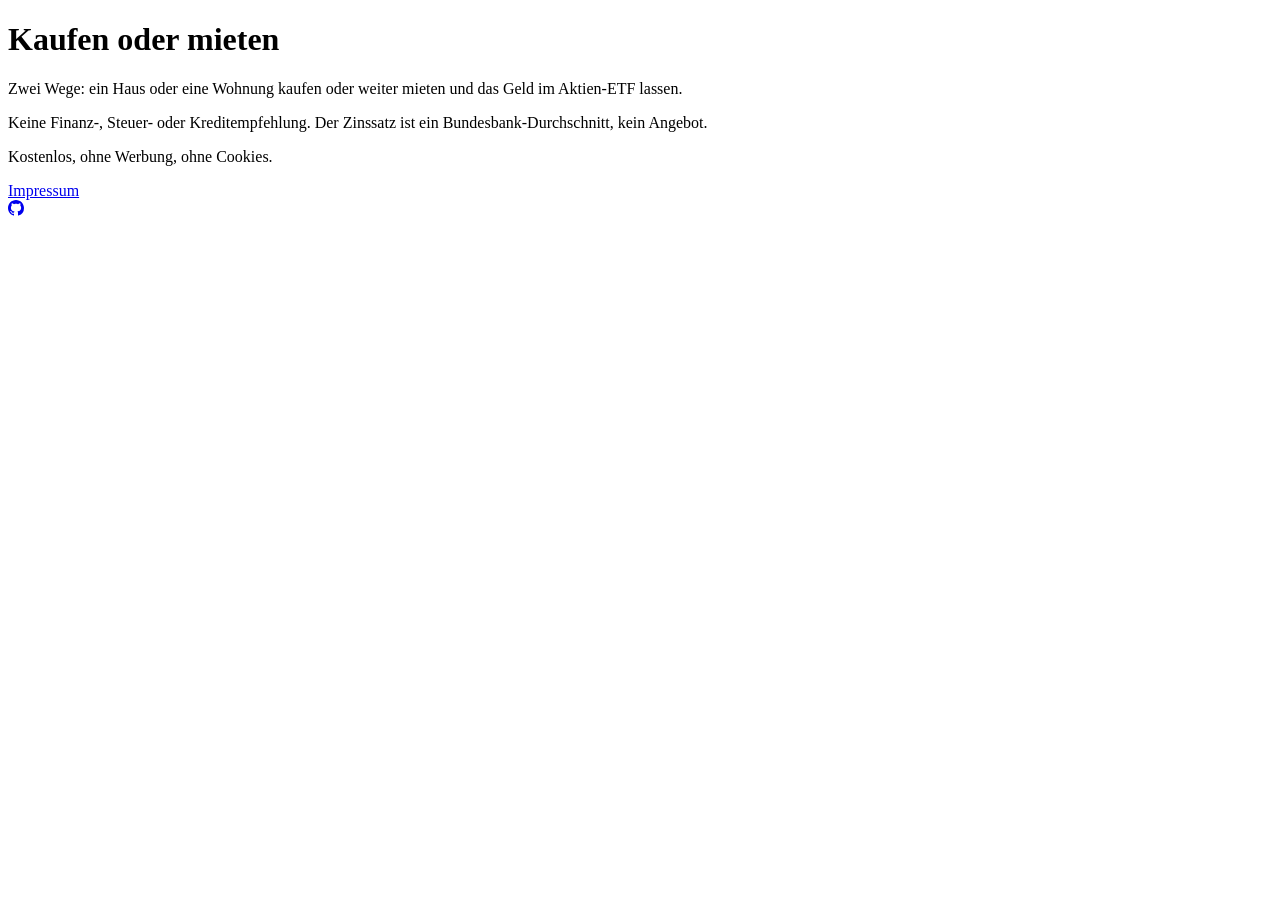
==== src/frontend/index.html @ bc833218 "feat: path scope at chat start and completion buttons Users pick Beide, nur Kaufen, or nur Mieten fi" ====
<!DOCTYPE html>
<html lang="de">
<head>
  <meta charset="utf-8">
  <meta name="viewport" content="width=device-width, initial-scale=1">
  <meta name="description" content="Vergleich von Kaufen und Mieten für einen Haushalt in Deutschland. Kostenlos, ohne Anmeldung, ohne Werbung. Keine Empfehlung.">
  <title>Kaufen oder mieten – Vergleich für einen Haushalt</title>
  <link rel="icon" href="/favicon.svg" type="image/svg+xml">
  <link rel="stylesheet" href="/static/styles.css">
</head>
<body>
  <header>
    <div>
      <h1>Kaufen oder mieten</h1>
      <p class="lead">Zwei Wege: ein Haus oder eine Wohnung kaufen oder weiter mieten und das Geld im Aktien-ETF lassen.</p>
      <p id="header-advice" class="advice">Keine Finanz-, Steuer- oder Kreditempfehlung. Der Zinssatz ist ein Bundesbank-Durchschnitt, kein Angebot.</p>
    </div>
  </header>

  <section id="gate" class="gate chat" hidden>
    <h2>Welcher Haushalt?</h2>
    <p class="lead">Wähle einen gespeicherten Haushalt oder starte neu.</p>
    <div id="gate-rows" class="gate-list"></div>
    <div class="gate-actions">
      <button type="button" class="gate-btn gate-btn-primary" id="gate-new">Neu anfangen</button>
      <button type="button" class="gate-btn gate-btn-secondary" id="gate-demo">Beispiel ansehen</button>
      <label class="file-button gate-btn gate-btn-secondary">Import<input id="gate-import" type="file" accept=".json,.yaml,.yml,application/json,text/yaml" hidden></label>
    </div>
  </section>
  <section id="chat" class="chat"></section>
  <p id="banner" class="banner" hidden>Das sind Beispielzahlen, nicht deine Angaben.</p>

  <section class="results" id="results" hidden>
    <div class="result-toolbar">
      <div class="result-actions">
        <button type="button" id="edit">Angaben ändern</button>
        <button type="button" id="gate-choice">Zur Auswahl</button>
        <button type="button" id="reset">Zurücksetzen</button>
        <button type="button" id="export">Export</button>
        <label class="file-button">Import<input id="import" type="file" accept=".json,.yaml,.yml,application/json,text/yaml"></label>
      </div>
      <p id="export-note" class="export-hint">Export: Einkommen und Geburtsdaten, nur auf diesem Gerät.</p>
      <button type="button" id="complete-rent" class="path-complete" hidden>Mieten ergänzen</button>
      <button type="button" id="complete-buy" class="path-complete" hidden>Kaufen ergänzen</button>
      <label class="switch result-real"><input type="checkbox" id="real" checked><span class="track"></span> Euro von heute</label>
    </div>
    <div class="summary-block">
      <p class="horizon-label totals-accent-label">Am Horizont</p>
      <div class="figures" id="figures"></div>
      <div id="life-gaps" class="life-gaps"></div>
      <p id="life-sentence" class="life-sentence note"></p>
      <p id="factor-interest" class="result-meta note"></p>
      <p id="compare-error" class="note compare-error"></p>
    </div>
    <section id="horizon-month" class="horizon-month" hidden aria-labelledby="horizon-month-title">
      <h2 id="horizon-month-title" class="card-title horizon-month-heading">
        <span class="totals-accent-label">Monat im Jahr</span>
        <select id="horizon-month-year" class="horizon-month-year" aria-label="Jahr wählen"></select>
      </h2>
      <p class="horizon-month-note note">Durchschnitt je Monat in diesem Jahr. Gleiche Euro-Basis wie „Euro von heute“.</p>
      <div class="horizon-month-grid">
        <div class="horizon-month-col path-buy-only">
          <h3>Kaufen</h3>
          <ul id="horizon-month-buy" class="horizon-month-rows"></ul>
        </div>
        <div class="horizon-month-col path-rent-only">
          <h3>Mieten</h3>
          <ul id="horizon-month-rent" class="horizon-month-rows"></ul>
        </div>
      </div>
      <p id="horizon-month-ubrig-note" class="horizon-month-ubrig-note note" hidden>Die Ausgaben dieses Monats liegen über dem Netto.</p>
    </section>
    <section class="beliefs-panel" aria-labelledby="beliefs-heading">
      <h2 id="beliefs-heading" class="card-title">Annahmen ändern <a class="rules-inline" href="/regeln">Rechenregeln</a></h2>
      <div id="beliefs"></div>
    </section>
    <ul id="warnings"></ul>
    <div class="chart-card">
      <div class="chart-head">
        <h2>Vermögen</h2>
        <p class="legend-inline" id="wealth-legend"><span class="swatch buy"></span>Kaufen <span class="swatch etf"></span>ETF im Kauf <span class="swatch rent"></span>Mieten</p>
      </div>
      <div class="plot">
        <svg id="wealth" viewBox="0 0 800 280" role="img" aria-label="Vermögen beider Wege"></svg>
      </div>
    </div>
    <div class="chart-card path-buy-only">
      <h2>Restschuld</h2>
      <div class="plot">
        <svg id="loan" viewBox="0 0 800 180" role="img" aria-label="Restschuld"></svg>
      </div>
    </div>
    <div class="chart-card path-rent-only">
      <div class="chart-head">
        <h2>Monatlich beim Mieten</h2>
        <p class="legend-inline" id="legend-rent-flow"></p>
      </div>
      <p class="flow-note">Euro im Monat. Übrig ist das Netto nach dem Wohnen und dem ETF. Eingezahlt wird, bis jede Person in Rente ist. Entnommen wird, wenn alle in Rente sind. Ab der Pflege ist die Miete der Eigenanteil im Heim.</p>
      <div class="plot">
        <svg id="rent-flow" viewBox="0 0 800 220" role="img" aria-label="Monatliche Verwendung beim Mieten"></svg>
      </div>
    </div>
    <div class="chart-card path-buy-only">
      <div class="chart-head">
        <h2>Monatlich beim Kaufen</h2>
        <p class="legend-inline" id="legend-buy-flow"></p>
      </div>
      <p class="flow-note">Zinsen und Eigentümerkosten sind Wohnen. Die Tilgung ist Vermögensaufbau, genau wie der ETF. Ab der Pflege wird Haus oder Wohnung verkauft.</p>
      <div class="plot">
        <svg id="buy-flow" viewBox="0 0 800 220" role="img" aria-label="Monatliche Verwendung beim Kaufen"></svg>
      </div>
    </div>
  </section>

  <footer class="site-footer">
    <p class="site-tagline">Kostenlos, ohne Werbung, ohne Cookies.</p>
    <div class="site-footer-meta">
      <span id="app-version" class="app-version"></span>
      <a href="/impressum">Impressum</a>
    </div>
    <a class="github-mark" href="https://github.com/SimonsAgent1/kaufen-oder-mieten" target="_blank" rel="noopener noreferrer" aria-label="Quelltext">
      <svg width="16" height="16" viewBox="0 0 16 16" aria-hidden="true" focusable="false">
        <path fill="currentColor" d="M8 0C3.58 0 0 3.58 0 8c0 3.54 2.29 6.53 5.47 7.59.4.07.55-.17.55-.38 0-.19-.01-.82-.01-1.49-2.01.37-2.53-.49-2.69-.94-.09-.23-.48-.94-.82-1.13-.28-.15-.68-.52-.01-.53.63-.01 1.08.58 1.23.82.72 1.21 1.87.87 2.33.66.07-.52.28-.87.51-1.07-1.78-.2-3.64-.89-3.64-3.95 0-.87.31-1.59.82-2.15-.08-.2-.36-1.02.08-2.12 0 0 .67-.21 2.2.82.64-.18 1.32-.27 2-.27.68 0 1.36.09 2 .27 1.53-1.04 2.2-.82 2.2-.82.44 1.1.16 1.92.08 2.12.51.56.82 1.27.82 2.15 0 3.07-1.87 3.75-3.65 3.95.29.25.54.73.54 1.48 0 1.07-.01 1.93-.01 2.2 0 .21.15.46.55.38A8.013 8.013 0 0 0 16 8c0-4.42-3.58-8-8-8z"/>
      </svg>
    </a>
  </footer>

  <script src="/static/scenario.js"></script>
  <script src="/static/bounds.js"></script>
  <script src="/static/app.js"></script>
  <script src="/static/chat.js"></script>
  <script>mountAppVersion();</script>
</body>
</html>
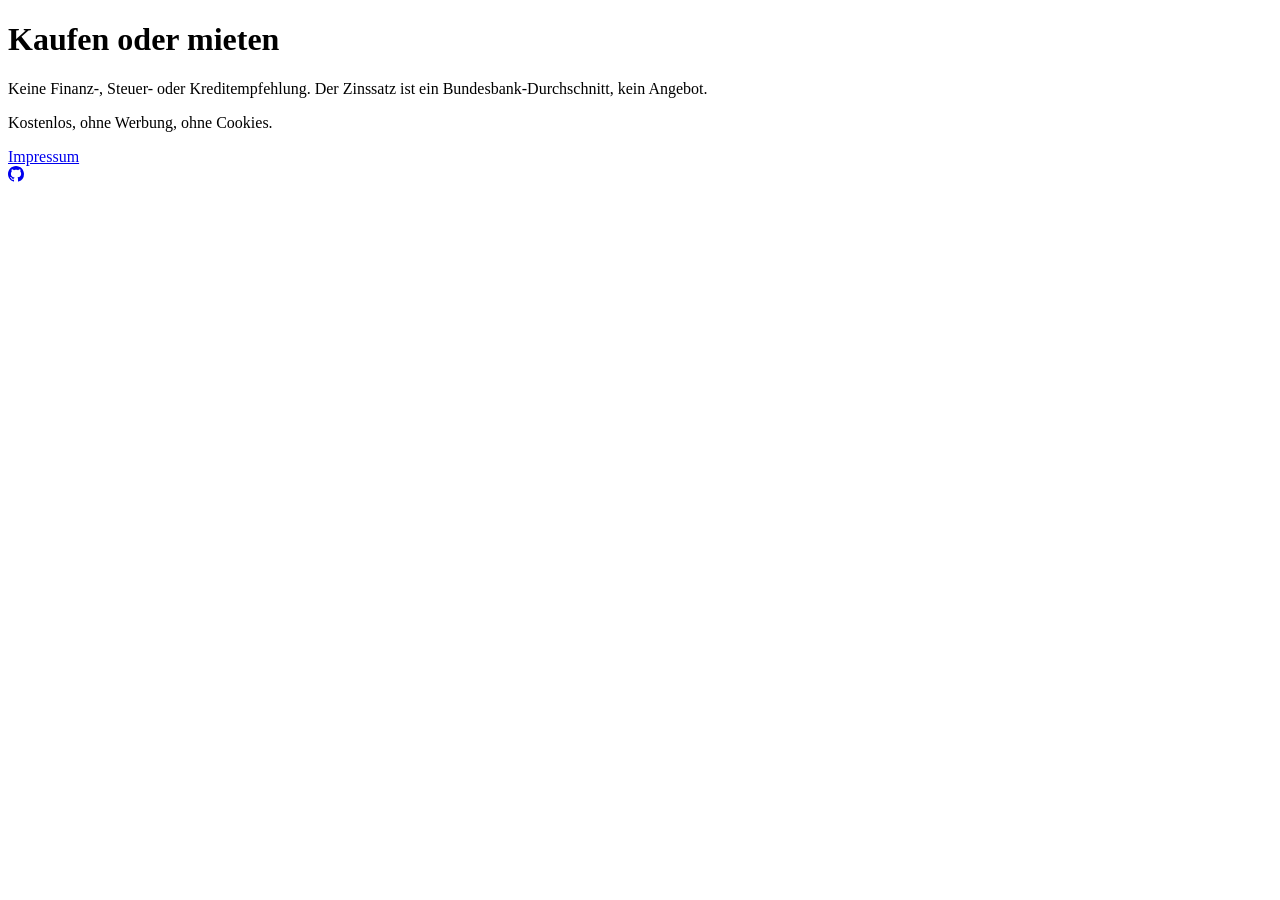
==== commit 61eeb49b: "feat: one start surface with three beats Single gate card holds Was, Wie weit, and Grenze; saved row" ====
--- a/src/frontend/index.html
+++ b/src/frontend/index.html
@@ -12,14 +12,16 @@
   <header>
     <div>
       <h1>Kaufen oder mieten</h1>
-      <p class="lead">Zwei Wege: ein Haus oder eine Wohnung kaufen oder weiter mieten und das Geld im Aktien-ETF lassen.</p>
       <p id="header-advice" class="advice">Keine Finanz-, Steuer- oder Kreditempfehlung. Der Zinssatz ist ein Bundesbank-Durchschnitt, kein Angebot.</p>
     </div>
   </header>
 
-  <section id="gate" class="gate chat" hidden>
-    <h2>Welcher Haushalt?</h2>
-    <p class="lead">Wähle einen gespeicherten Haushalt oder starte neu.</p>
+  <section id="gate" class="gate start-surface" hidden>
+    <h1 class="start-title">Kaufen oder mieten</h1>
+    <p class="start-was">Zwei Wege über ein Leben, Monat für Monat. Kaufen und abbezahlen, oder mieten und denselben Spielraum in einem Aktien-ETF lassen.</p>
+    <p class="start-scope">Die Rechnung nutzt Regeln für 2026: Einkommensteuer, Solidaritätszuschlag, Sozialversicherung, Rente, Elterngeld, Kindergeld, Grunderwerbsteuer und Kaufnebenkosten, Pflege, und die ETF-Regeln einschließlich der Vorabpauschale. Kirchensteuer nur, wenn sie eingeschaltet ist.</p>
+    <p class="start-limit">Keine Finanz-, Steuer- oder Kreditempfehlung. Der Sollzins ist ein Bundesbank-Durchschnitt, kein Angebot. Geschlecht und Abschluss gehen nicht ein. Was der Lauf anwendet, steht in den <a href="/regeln">Rechenregeln</a>. Das ist nicht jede deutsche Vorschrift.</p>
+    <p id="gate-saved-label" class="gate-saved-label" hidden>Gespeicherte Haushalte</p>
     <div id="gate-rows" class="gate-list"></div>
     <div class="gate-actions">
       <button type="button" class="gate-btn gate-btn-primary" id="gate-new">Neu anfangen</button>
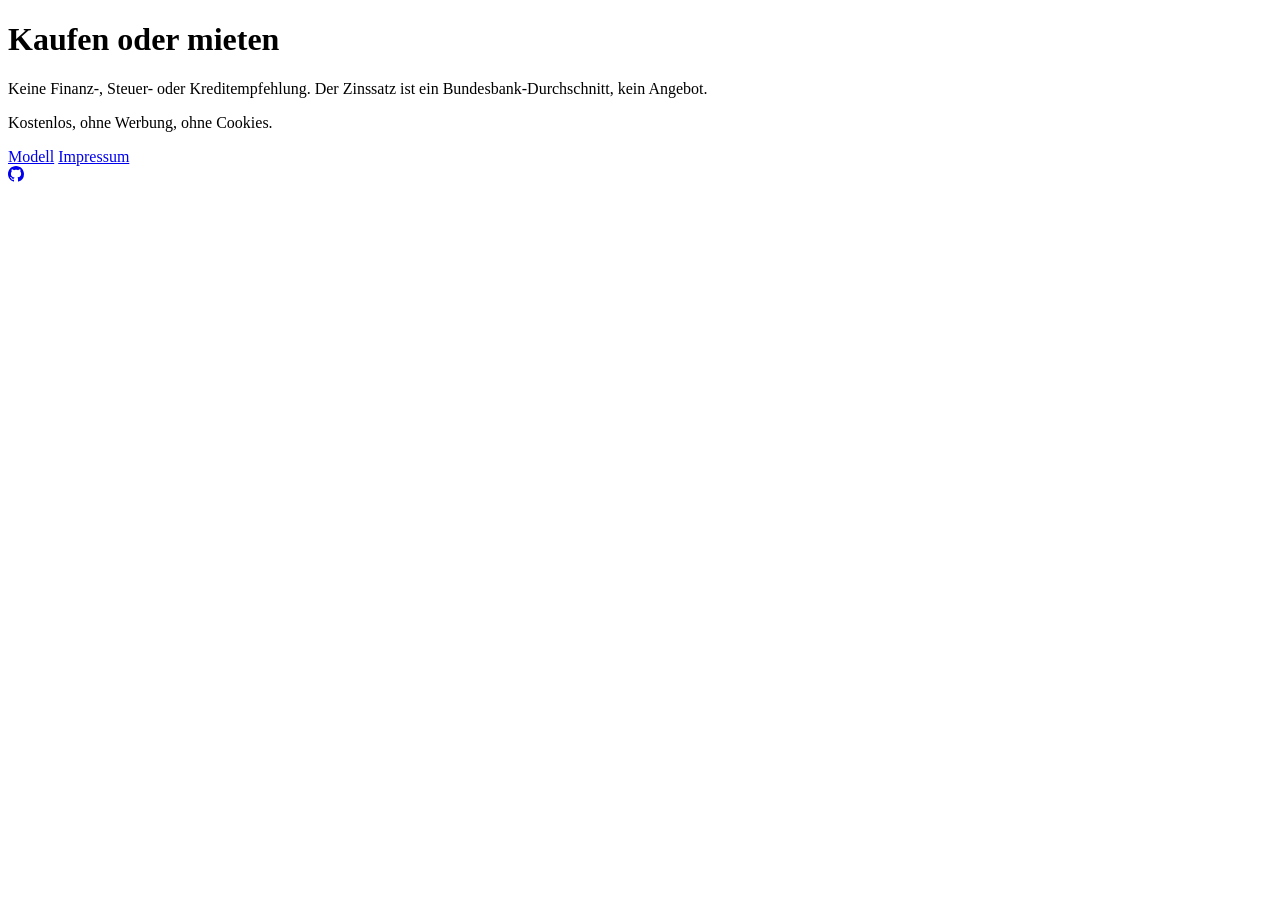
==== commit 9c3b1070: "feat: public headers, compare limit, and Modell page HSTS and CSP on public hostnames only; shared c" ====
--- a/src/frontend/index.html
+++ b/src/frontend/index.html
@@ -56,7 +56,7 @@
     </div>
     <section id="horizon-month" class="horizon-month" hidden aria-labelledby="horizon-month-title">
       <h2 id="horizon-month-title" class="card-title horizon-month-heading">
-        <span class="totals-accent-label">Monat im Jahr</span>
+        <span class="horizon-month-title-text">Monat im Jahr</span>
         <select id="horizon-month-year" class="horizon-month-year" aria-label="Jahr wählen"></select>
       </h2>
       <p class="horizon-month-note note">Durchschnitt je Monat in diesem Jahr. Gleiche Euro-Basis wie „Euro von heute“.</p>
@@ -118,6 +118,7 @@
     <p class="site-tagline">Kostenlos, ohne Werbung, ohne Cookies.</p>
     <div class="site-footer-meta">
       <span id="app-version" class="app-version"></span>
+      <a href="/modell">Modell</a>
       <a href="/impressum">Impressum</a>
     </div>
     <a class="github-mark" href="https://github.com/SimonsAgent1/kaufen-oder-mieten" target="_blank" rel="noopener noreferrer" aria-label="Quelltext">
